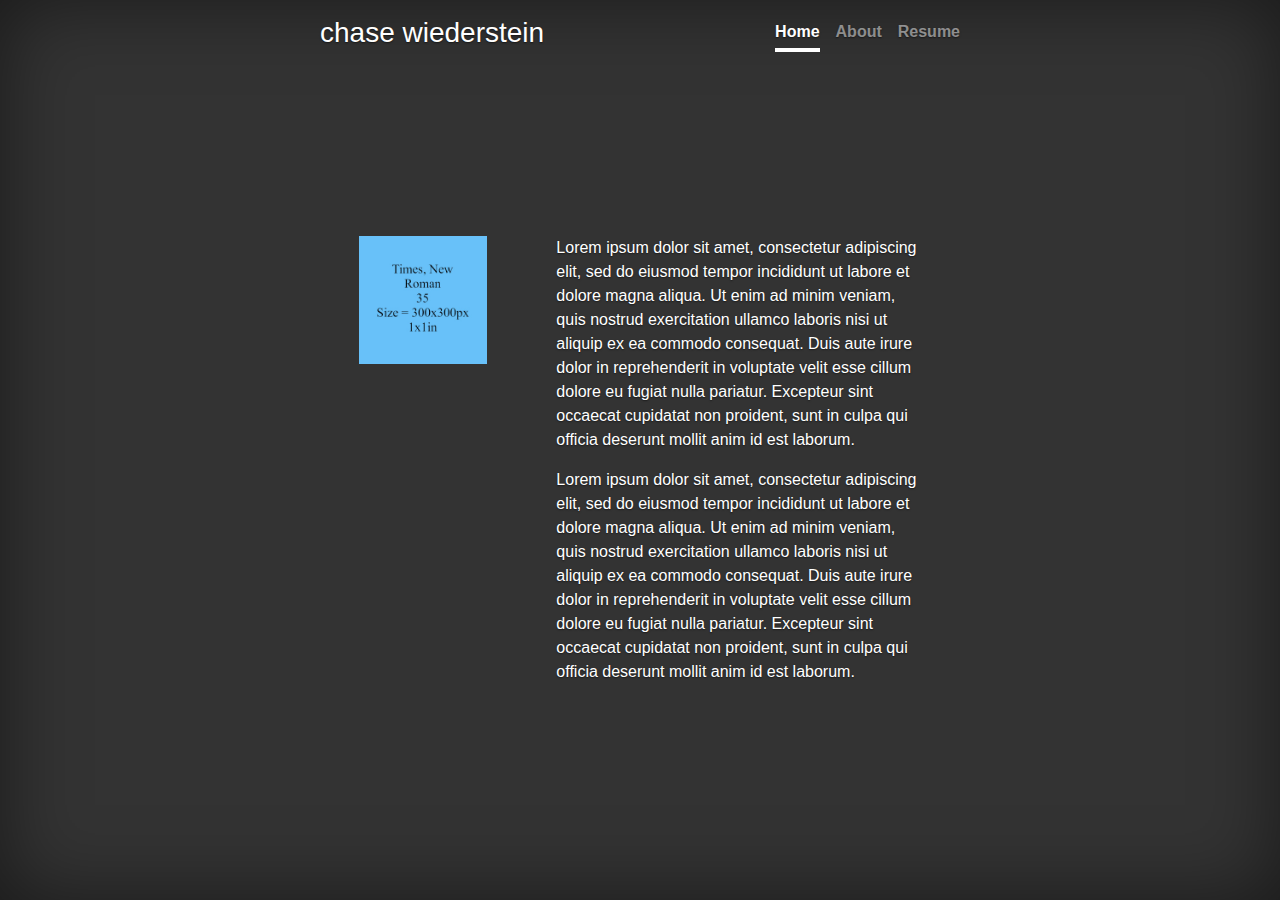
==== about.html @ 3bd279c4 "second commit" ====
<!doctype html>
<html lang="en">

<head>
      <meta charset="utf-8">
      <meta name="viewport" content="width=device-width, initial-scale=1, shrink-to-fit=no">
      <meta name="description" content="">
      <meta name="author" content="Mark Otto, Jacob Thornton, and Bootstrap contributors">
      <meta name="generator" content="Jekyll v3.8.5">
      <title>Rob Wiederstein Website</title>

      <link rel="canonical" href="https://getbootstrap.com/docs/4.3/examples/cover/">

      <!-- Bootstrap core CSS -->
      <link rel="stylesheet" href="https://stackpath.bootstrapcdn.com/bootstrap/4.3.1/css/bootstrap.min.css" integrity="sha384-ggOyR0iXCbMQv3Xipma34MD+dH/1fQ784/j6cY/iJTQUOhcWr7x9JvoRxT2MZw1T" crossorigin="anonymous">

      <style>
            .bd-placeholder-img {
                  font-size: 1.125rem;
                  text-anchor: middle;
                  -webkit-user-select: none;
                  -moz-user-select: none;
                  -ms-user-select: none;
                  user-select: none;
            }

            @media (min-width: 768px) {
                  .bd-placeholder-img-lg {
                        font-size: 3.5rem;
                  }
            }
      </style>
      <!-- Custom styles for this template -->
      <link href="assets/css/cover.css" rel="stylesheet">
</head>

<body>

      <div class="cover-container d-flex w-100 h-100 p-3 mx-auto flex-column">
            <header class="masthead mb-auto">
                  <div class="inner">
                        <h3 class="masthead-brand"><a href="index.html">chase wiederstein</a></h3>
                        <nav class="nav nav-masthead justify-content-center">
                              <a class="nav-link active" href="index.html">Home</a>
                              <a class="nav-link" href="#">About</a>
                              <a class="nav-link" href="#">Resume</a>
                        </nav>
                  </div>
            </header>

            <main role="main" class="inner cover">
                  <div class="container-fluid">
                        <div class="row">
                              <div class="col-4"><img src="assets/img/profile_pic_300x300.jpg" style="width:128px;height:128px;" /></div>
                              <div class="col">
                                    <p>

                                          Lorem ipsum dolor sit amet, consectetur adipiscing elit, sed do eiusmod tempor incididunt ut labore et dolore magna aliqua. Ut enim ad minim veniam, quis nostrud exercitation ullamco laboris nisi ut
                                          aliquip ex ea commodo consequat. Duis aute irure dolor in reprehenderit in voluptate velit esse cillum dolore eu fugiat nulla pariatur. Excepteur sint occaecat cupidatat non proident, sunt in culpa qui
                                          officia
                                          deserunt mollit anim id est laborum.</p>
                                    <p>
                                          Lorem ipsum dolor sit amet, consectetur adipiscing elit, sed do eiusmod tempor incididunt ut labore et dolore magna aliqua. Ut enim ad minim veniam, quis nostrud exercitation ullamco laboris nisi ut
                                          aliquip ex ea commodo consequat. Duis aute irure dolor in reprehenderit in voluptate velit esse cillum dolore eu fugiat nulla pariatur. Excepteur sint occaecat cupidatat non proident, sunt in culpa qui
                                          officia
                                          deserunt mollit anim id est laborum.
                                    </p>
                              </div>
                        </div>
                  </div>
            </main>


            <footer class="mastfoot mt-auto">
                  <div class="inner" style="text-align: center;">

                  </div>
            </footer>
      </div>

</body>

</html>
---- assets/css/cover.css ----
/*
 * Globals
 */

/* Links */
a,
a:focus,
a:hover {
  color: #fff;
}

/* Custom default button */
.btn-secondary,
.btn-secondary:hover,
.btn-secondary:focus {
  color: #333;
  text-shadow: none; /* Prevent inheritance from `body` */
  background-color: #fff;
  border: .05rem solid #fff;
}


/*
 * Base structure
 */

html,
body {
  height: 100%;
  background-color: #333;
}

body {
  display: -ms-flexbox;
  display: -webkit-box;
  display: flex;
  -ms-flex-pack: center;
  -webkit-box-pack: center;
  justify-content: center;
  color: #fff;
  text-shadow: 0 .05rem .1rem rgba(0, 0, 0, .5);
  box-shadow: inset 0 0 5rem rgba(0, 0, 0, .5);
}

.cover-container {
  max-width: 42em;
}


/*
 * Header
 */
.masthead {
  margin-bottom: 2rem;
}

.masthead-brand {
  margin-bottom: 0;
}

.nav-masthead .nav-link {
  padding: .25rem 0;
  font-weight: 700;
  color: rgba(255, 255, 255, .5);
  background-color: transparent;
  border-bottom: .25rem solid transparent;
}

.nav-masthead .nav-link:hover,
.nav-masthead .nav-link:focus {
  border-bottom-color: rgba(255, 255, 255, .25);
}

.nav-masthead .nav-link + .nav-link {
  margin-left: 1rem;
}

.nav-masthead .active {
  color: #fff;
  border-bottom-color: #fff;
}

@media (min-width: 48em) {
  .masthead-brand {
    float: left;
  }
  .nav-masthead {
    float: right;
  }
}


/*
 * Cover
 */
.cover {
  padding: 0 1.5rem;
}
.cover .btn-lg {
  padding: .75rem 1.25rem;
  font-weight: 700;
}


/*
 * Footer
 */
.mastfoot {
  color: rgba(255, 255, 255, .5);
}

#landing.text-center {
background: url(../img/polka_dot.jpg) no-repeat center center fixed;
-webkit-background-size: cover;
  -moz-background-size: cover;
  -o-background-size: cover;
  background-size: cover;
}
.fa {
  padding: 20px;
  font-size: 30px;
  width: 50px;
  text-align: center;
  text-decoration: none;
  margin: 5px 2px;
}
.fa:hover {
    opacity: 0.7;
}
.fa-twitter {
  color: white;
}
.fa-linkedin {
  color: white;
}
.fa-github {
  color: white;
}
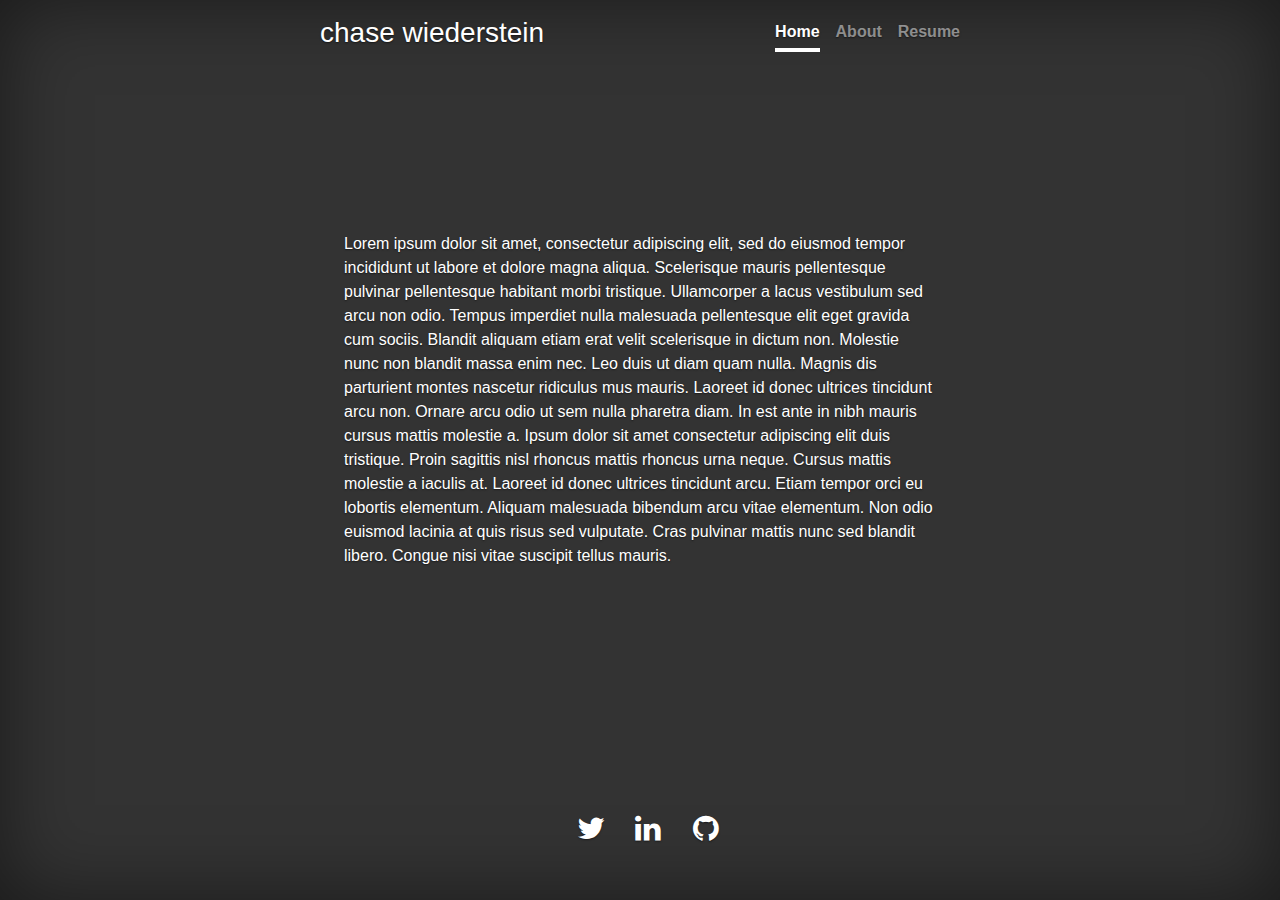
==== commit 4a647831: "more changes" ====
--- a/about.html
+++ b/about.html
@@ -9,11 +9,12 @@
       <meta name="generator" content="Jekyll v3.8.5">
       <title>Rob Wiederstein Website</title>
 
-      <link rel="canonical" href="https://getbootstrap.com/docs/4.3/examples/cover/">
+      <!-- <link rel="canonical" href="https://getbootstrap.com/docs/4.3/examples/cover/"> -->
 
       <!-- Bootstrap core CSS -->
       <link rel="stylesheet" href="https://stackpath.bootstrapcdn.com/bootstrap/4.3.1/css/bootstrap.min.css" integrity="sha384-ggOyR0iXCbMQv3Xipma34MD+dH/1fQ784/j6cY/iJTQUOhcWr7x9JvoRxT2MZw1T" crossorigin="anonymous">
-
+      <!--font awesome-->
+      <link rel="stylesheet" href="https://cdnjs.cloudflare.com/ajax/libs/font-awesome/4.7.0/css/font-awesome.min.css">
       <style>
             .bd-placeholder-img {
                   font-size: 1.125rem;
@@ -49,31 +50,41 @@
             </header>
 
             <main role="main" class="inner cover">
-                  <div class="container-fluid">
-                        <div class="row">
-                              <div class="col-4"><img src="assets/img/profile_pic_300x300.jpg" style="width:128px;height:128px;" /></div>
-                              <div class="col">
-                                    <p>
+                  <!-- <img src="assets/img/thumbnail_128x128.jpg" />
+                  <img src="assets/img/thumbnail_128x128.jpg" /> -->
+                  <p>
+                        Lorem ipsum dolor sit amet, consectetur adipiscing elit, sed do eiusmod tempor incididunt ut labore et dolore magna aliqua. Scelerisque mauris pellentesque pulvinar pellentesque habitant morbi tristique. Ullamcorper a lacus
+                        vestibulum sed arcu non odio. Tempus imperdiet nulla malesuada pellentesque elit eget gravida cum sociis. Blandit aliquam etiam erat velit scelerisque in dictum non. Molestie nunc non blandit massa enim nec. Leo duis ut diam
+                        quam nulla. Magnis dis parturient montes nascetur ridiculus mus mauris. Laoreet id donec ultrices tincidunt arcu non. Ornare arcu odio ut sem nulla pharetra diam. In est ante in nibh mauris cursus mattis molestie a. Ipsum
+                        dolor sit amet consectetur adipiscing elit duis tristique. Proin sagittis nisl rhoncus mattis rhoncus urna neque. Cursus mattis molestie a iaculis at. Laoreet id donec ultrices tincidunt arcu. Etiam tempor orci eu lobortis
+                        elementum. Aliquam malesuada bibendum arcu vitae elementum. Non odio euismod lacinia at quis risus sed vulputate. Cras pulvinar mattis nunc sed blandit libero. Congue nisi vitae suscipit tellus mauris.
+                  </p>
+                  <br />
+                  <!-- <p>
 
-                                          Lorem ipsum dolor sit amet, consectetur adipiscing elit, sed do eiusmod tempor incididunt ut labore et dolore magna aliqua. Ut enim ad minim veniam, quis nostrud exercitation ullamco laboris nisi ut
-                                          aliquip ex ea commodo consequat. Duis aute irure dolor in reprehenderit in voluptate velit esse cillum dolore eu fugiat nulla pariatur. Excepteur sint occaecat cupidatat non proident, sunt in culpa qui
-                                          officia
-                                          deserunt mollit anim id est laborum.</p>
-                                    <p>
-                                          Lorem ipsum dolor sit amet, consectetur adipiscing elit, sed do eiusmod tempor incididunt ut labore et dolore magna aliqua. Ut enim ad minim veniam, quis nostrud exercitation ullamco laboris nisi ut
-                                          aliquip ex ea commodo consequat. Duis aute irure dolor in reprehenderit in voluptate velit esse cillum dolore eu fugiat nulla pariatur. Excepteur sint occaecat cupidatat non proident, sunt in culpa qui
-                                          officia
-                                          deserunt mollit anim id est laborum.
-                                    </p>
-                              </div>
-                        </div>
-                  </div>
+                        Amet luctus venenatis lectus magna fringilla urna porttitor rhoncus. Odio tempor orci dapibus ultrices in. Vel facilisis volutpat est velit. Dui vivamus arcu felis bibendum ut. Nec feugiat nisl pretium fusce. Leo integer
+                        malesuada nunc vel risus commodo viverra maecenas. Lobortis scelerisque fermentum dui faucibus. Enim facilisis gravida neque convallis a. Enim sit amet venenatis urna cursus eget nunc scelerisque. Imperdiet nulla malesuada
+                        pellentesque elit eget gravida cum sociis natoque. Pulvinar pellentesque habitant morbi tristique senectus et netus. Imperdiet proin fermentum leo vel. Sagittis nisl rhoncus mattis rhoncus urna neque viverra justo. Orci ac
+                        auctor augue mauris augue neque gravida in fermentum. Elit eget gravida cum sociis natoque penatibus. Sed sed risus pretium quam vulputate dignissim suspendisse. Sodales neque sodales ut etiam sit.
+                  </p>
+                  <br />
+                  <p>
+
+                        Amet luctus venenatis lectus magna fringilla urna porttitor rhoncus. Odio tempor orci dapibus ultrices in. Vel facilisis volutpat est velit. Dui vivamus arcu felis bibendum ut. Nec feugiat nisl pretium fusce. Leo integer
+                        malesuada nunc vel risus commodo viverra maecenas. Lobortis scelerisque fermentum dui faucibus. Enim facilisis gravida neque convallis a. Enim sit amet venenatis urna cursus eget nunc scelerisque. Imperdiet nulla malesuada
+                        pellentesque elit eget gravida cum sociis natoque. Pulvinar pellentesque habitant morbi tristique senectus et netus. Imperdiet proin fermentum leo vel. Sagittis nisl rhoncus mattis rhoncus urna neque viverra justo. Orci ac
+                        auctor augue mauris augue neque gravida in fermentum. Elit eget gravida cum sociis natoque penatibus. Sed sed risus pretium quam vulputate dignissim suspendisse. Sodales neque sodales ut etiam sit.
+                  </p> -->
             </main>
 
 
             <footer class="mastfoot mt-auto">
                   <div class="inner" style="text-align: center;">
-
+                              <p><!--"https://www.w3schools.com/howto/howto_css_social_media_buttons.asp"-->
+                              <a href="#" class="fa fa-twitter"></a>
+                              <a href="#" class="fa fa-linkedin"></a>
+                              <a href="#" class="fa fa-github"></a>
+                              </p>
                   </div>
             </footer>
       </div>
